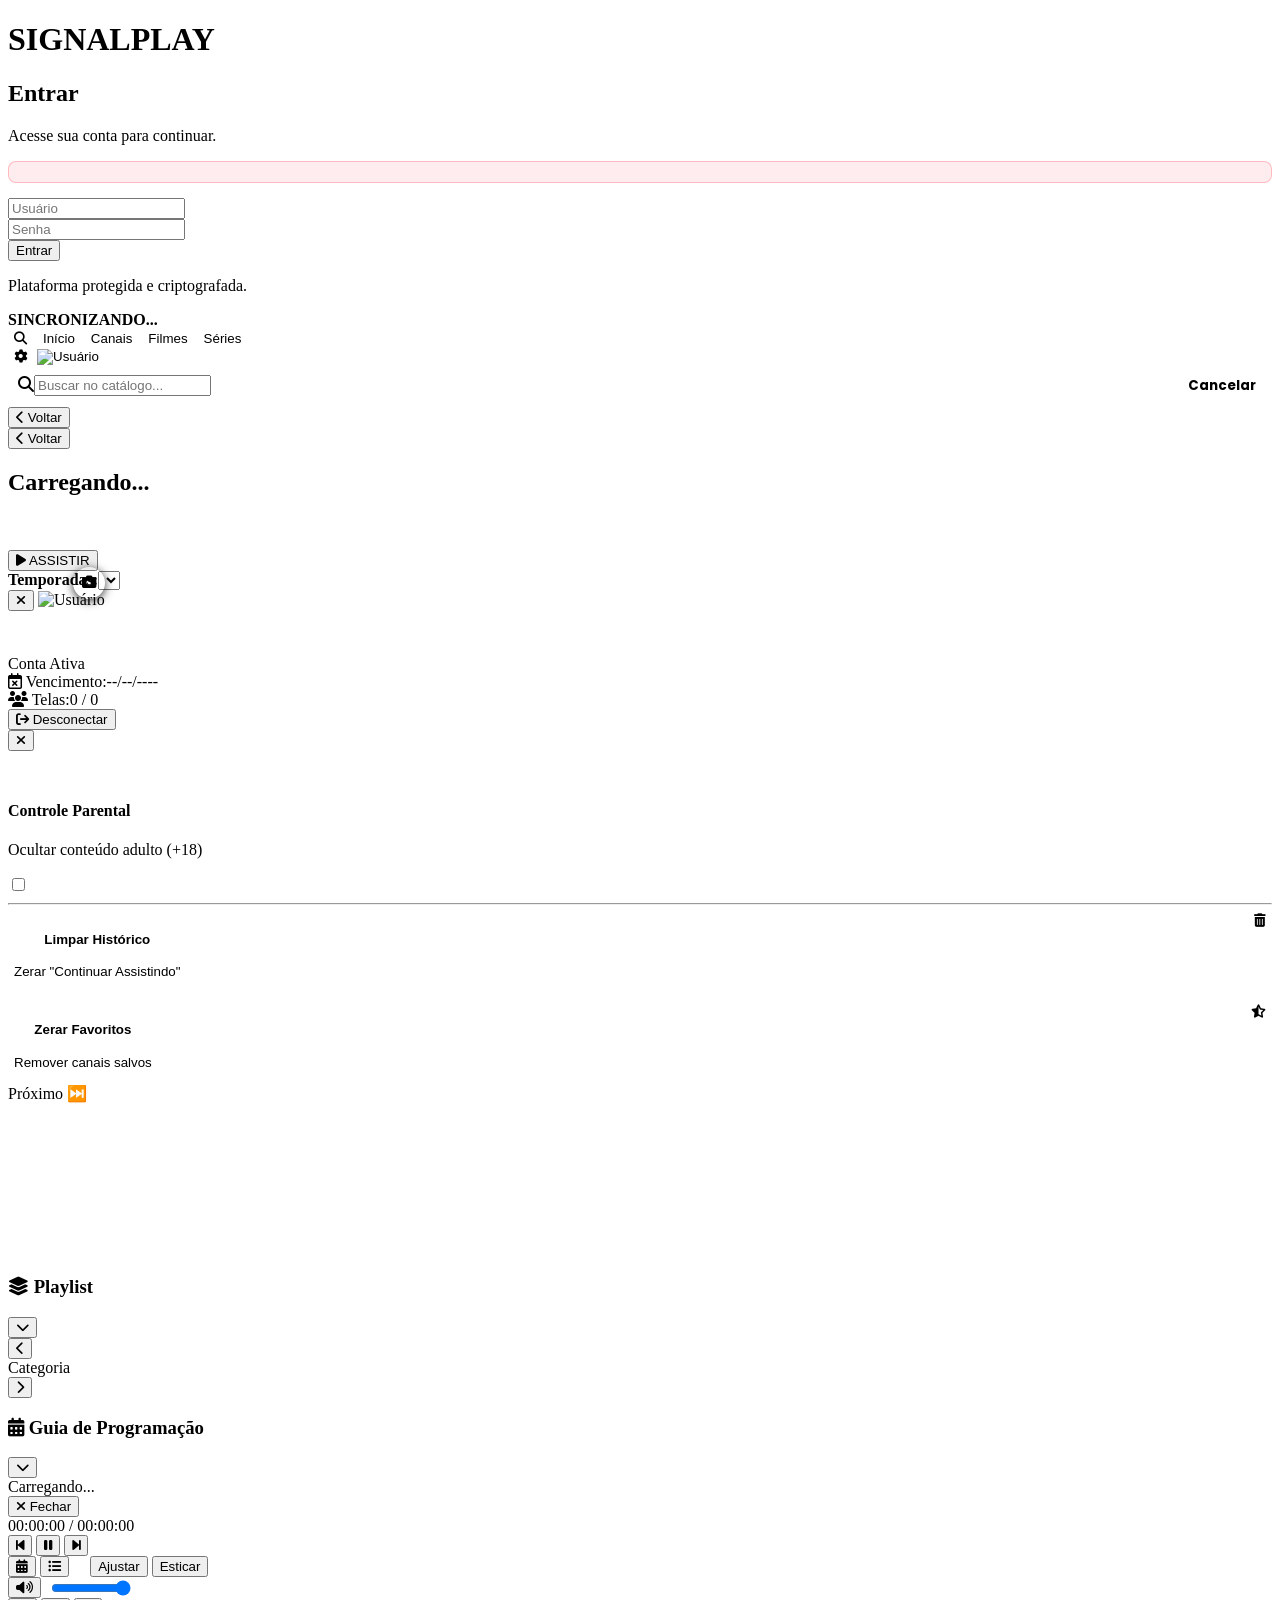
==== index.html @ f238cf1d "Add initial HTML structure for Signal Play app" ====
<!DOCTYPE html>
<html lang="pt-BR">
<head>
    <meta charset="UTF-8">
    <meta name="viewport" content="width=device-width, initial-scale=1.0, maximum-scale=1.0, user-scalable=no, viewport-fit=cover">
    <title>Signal Play</title>
    
    <link href="https://fonts.googleapis.com/css2?family=Poppins:wght@400;500;600;700;800;900&display=swap" rel="stylesheet">
    <link rel="stylesheet" href="https://cdnjs.cloudflare.com/ajax/libs/font-awesome/6.4.0/css/all.min.css">
    <link rel="stylesheet" href="css/style.css">

    <script src="https://cdn.jsdelivr.net/npm/eruda"></script>
    <script>eruda.init();</script>
    <script src="https://cdn.jsdelivr.net/npm/hls.js@latest"></script>

    <script src="https://www.gstatic.com/firebasejs/10.8.0/firebase-app-compat.js"></script>
    <script src="https://www.gstatic.com/firebasejs/10.8.0/firebase-firestore-compat.js"></script>

    <script src="https://cdn.jsdelivr.net/npm/spatial-navigation-js@1.0.4/spatial_navigation.min.js"></script>
</head>
<body class="aba-home">

    <div id="tela-login-app" class="tela-login-cinematica escondido">
        <div class="login-glass-box">
            <h1 class="login-logo">SIGNAL<span>PLAY</span></h1>
            <h2 class="login-title">Entrar</h2>
            <p class="login-subtitle">Acesse sua conta para continuar.</p>
            <div id="login-mensagem-erro" class="escondido" style="color: #ff4757; font-size: 0.85rem; margin-bottom: 15px; font-weight: 600; background: rgba(255, 71, 87, 0.1); padding: 10px; border-radius: 8px; border: 1px solid rgba(255, 71, 87, 0.3);"></div>

            <div class="login-input-group"><input type="text" id="iptv-user-x" placeholder="Usuário" autocomplete="off" class="sn-focusable"></div>
            <div class="login-input-group"><input type="password" id="iptv-pass-x" placeholder="Senha" autocomplete="off" class="sn-focusable"></div>
            <button class="btn-login-entrar sn-focusable" onclick="salvarLinkDireto()">Entrar</button>
            <p class="login-footer">Plataforma protegida e criptografada.</p>
        </div>
    </div>

    <div id="tela-loading" class="loading-overlay escondido">
        <div class="spinner"></div>
        <div id="loading-title" style="font-weight:600; font-size:1rem; color:var(--accent-yellow); text-transform: uppercase;">Sincronizando...</div>
    </div>

    <main class="content-container" id="painel-conteudo-principal">
        <header class="app-header-flutuante">
            <div class="nav-left">
                <button class="nav-icon-search sn-focusable" onclick="alternarBarraBusca()" style="background:transparent; border:none; outline:none;"><i class="fa-solid fa-search"></i></button>
                <button class="nav-item active sn-focusable" id="tab-home" onclick="mudarAbaPrincipal('home')" style="background:transparent; border:none; outline:none;">Início</button>
                <button class="nav-item sn-focusable" id="tab-tv" onclick="mudarAbaPrincipal('tv')" style="background:transparent; border:none; outline:none;">Canais</button>
                <button class="nav-item sn-focusable" id="tab-filme" onclick="mudarAbaPrincipal('filme')" style="background:transparent; border:none; outline:none;">Filmes</button>
                <button class="nav-item sn-focusable" id="tab-serie" onclick="mudarAbaPrincipal('serie')" style="background:transparent; border:none; outline:none;">Séries</button>
            </div>
            <div class="nav-right">
                <button class="nav-icon sn-focusable" onclick="abrirConfiguracoes()" title="Configurações" style="background:transparent; border:none; outline:none;"><i class="fa-solid fa-gear"></i></button>
                <button class="user-avatar-btn sn-focusable" onclick="abrirPerfil()" style="background:transparent; border:none; outline:none; padding:0; border-radius:50%;"><img src="" class="user-avatar" id="header-avatar-img" alt="Usuário"></button>
                <!--<div class="clock-display" id="relogio-header">--:--</div>-->
            </div>
        </header>

        <div id="container-pesquisa" class="busca-container escondido"><div style="display: flex; gap: 10px; align-items: center; padding: 10px;"><div class="busca-caixa" style="flex: 1;"><i class="fa-solid fa-magnifying-glass"></i><input type="text" id="input-busca" placeholder="Buscar no catálogo..." oninput="filtrarPesquisa()"></div><button onclick="alternarBarraBusca()" class="sn-focusable" style="background: transparent; border: none; color: var(--accent-yellow); font-family: 'Poppins'; font-weight: 700; cursor: pointer;">Cancelar</button></div></div>
        
        <div id="view-home" class="escondido"></div><div id="view-tv" class="escondido"></div><div id="view-filme" class="escondido"></div><div id="view-serie" class="escondido"></div>
        
        <div id="view-canais" class="view-canais-container escondido"><button class="btn-voltar-painel sn-focusable" id="btn-voltar-da-grade" onclick="voltarParaDashboard()"><i class="fa-solid fa-chevron-left"></i> Voltar</button><div class="grade-canais" id="grade-canais-tv"></div></div>
        
        <div id="view-detalhes" class="view-detalhes-container escondido">
            <div class="detalhes-backdrop" id="detalhes-backdrop"></div>
            <div class="detalhes-content">
                <button class="btn-voltar-painel sn-focusable" onclick="voltarDeDetalhes()"><i class="fa-solid fa-chevron-left"></i> Voltar</button>
                <div class="detalhes-header">
                    <div id="detalhes-poster" class="detalhes-poster"></div>
                    <div class="detalhes-info">
                        <h2 id="detalhes-titulo" class="detalhes-titulo">Carregando...</h2>
                        <div class="detalhes-meta"><span id="detalhes-ano"></span><span id="detalhes-nota"></span><span id="detalhes-tipo-badge" style="background: rgba(255,255,255,0.1); padding: 2px 8px; border-radius: 4px;"></span></div>
                        <p id="detalhes-sinopse" class="detalhes-sinopse"></p>
                        <button id="btn-play-filme" class="btn-play-filme sn-focusable escondido"><i class="fa-solid fa-play"></i> ASSISTIR</button>
                    </div>
                </div>
                <div id="area-series-episodios" class="escondido"><div class="selector-temporadas-caixa"><label for="select-temporadas" style="color: var(--accent-yellow); font-weight:700;">Temporadas:</label><select id="select-temporadas" onchange="alternarTemporadaNativa()" class="sn-focusable"></select></div><div class="lista-episodios" id="lista-episodios-container"></div></div>
            </div>
        </div>
    </main>

    <div id="modal-perfil" class="modal-overlay">
        <div class="modal-content glass-panel">
            <button class="btn-fechar-absoluto sn-focusable" onclick="fecharModais()"><i class="fa-solid fa-xmark"></i></button>
            <div style="position: relative; display: inline-block; margin-bottom: 10px;">
                <img src="" class="perfil-avatar-grande" id="perfil-avatar-img" alt="Usuário">
                <button onclick="document.getElementById('input-avatar').click()" class="sn-focusable" style="position: absolute; bottom: 10px; right: 0; background: var(--accent-yellow); border: none; border-radius: 50%; width: 32px; height: 32px; cursor: pointer; box-shadow: 0 2px 10px rgba(0,0,0,0.8); transition: transform 0.2s;"><i class="fa-solid fa-camera" style="color: #000; font-size: 0.9rem;"></i></button>
                <input type="file" id="input-avatar" accept="image/*" style="display: none;" onchange="trocarFotoPerfil(event)">
            </div>
            <h3 id="perfil-nome" style="margin: 5px 0 5px 0; color: #fff; font-size: 1.4rem;">Olá, Cliente!</h3>
            <div id="perfil-status-badge" class="badge-status ativo">Conta Ativa</div>
            <div class="perfil-info-box"><div class="info-row"><span class="info-label"><i class="fa-regular fa-calendar-xmark"></i> Vencimento:</span><span class="info-value" id="perfil-vencimento">--/--/----</span></div><div class="info-row"><span class="info-label"><i class="fa-solid fa-users"></i> Telas:</span><span class="info-value" id="perfil-telas">0 / 0</span></div></div>
            <button class="btn-logout sn-focusable" onclick="sairDaConta()"><i class="fa-solid fa-arrow-right-from-bracket"></i> Desconectar</button>
        </div>
    </div>

    <div id="modal-configs" class="modal-overlay">
        <div class="modal-content glass-panel">
            <button class="btn-fechar-absoluto sn-focusable" onclick="fecharModais()"><i class="fa-solid fa-xmark"></i></button>
            <h3 style="margin: 0 0 25px 0; color: #fff; font-size: 1.4rem; text-align: left;"><i class="fa-solid fa-gear"></i> Ajustes</h3>
            <div class="config-item"><div class="config-text"><h4>Controle Parental</h4><p>Ocultar conteúdo adulto (+18)</p></div><label class="toggle-switch"><input type="checkbox" id="toggle-adulto" class="sn-focusable" onchange="aplicarControleParental()"><span class="slider"></span></label></div><hr class="divisor-linha">
            <button class="config-item clickable sn-focusable" onclick="limparHistorico('continuar')" style="width:100%; background:transparent; border:none; outline:none; display:flex; justify-content:space-between;"><div class="config-text"><h4>Limpar Histórico</h4><p>Zerar "Continuar Assistindo"</p></div><i class="fa-solid fa-trash-can" style="color: var(--text-muted);"></i></button>
            <button class="config-item clickable sn-focusable" onclick="limparHistorico('favoritos')" style="width:100%; background:transparent; border:none; outline:none; display:flex; justify-content:space-between; margin-top:10px;"><div class="config-text"><h4>Zerar Favoritos</h4><p>Remover canais salvos</p></div><i class="fa-solid fa-star-half-stroke" style="color: var(--text-muted);"></i></button>
        </div>
    </div>

    <div id="player-cinema-modal" class="player-cinema-modal escondido">
        <div class="gesture-zone" id="gesture-zone"></div><div id="gesture-feedback" class="gesture-feedback">Próximo ⏭️</div>
        <div class="video-container-cinema" id="video-container-cinema"><div id="player-buffer-overlay" class="player-buffer-overlay escondido"><div class="spinner-player"></div></div><video id="video-player-elemento" playsinline autoplay></video></div>
        
        <div id="quick-nav-modal" class="quick-nav-modal"><div class="quick-nav-header"><h3><i class="fa-solid fa-layer-group"></i> Playlist</h3><button class="btn-fechar-nav sn-focusable" onclick="fecharModalFosco()"><i class="fa-solid fa-chevron-down"></i></button></div><div class="quick-nav-category-switcher" id="quick-nav-category-switcher"><button class="btn-nav-cat sn-focusable" onclick="mudarCategoriaQuickNav(-1)"><i class="fa-solid fa-chevron-left"></i></button><div class="nav-cat-title" id="quick-nav-cat-name">Categoria</div><button class="btn-nav-cat sn-focusable" onclick="mudarCategoriaQuickNav(1)"><i class="fa-solid fa-chevron-right"></i></button></div><div class="quick-nav-list" id="quick-nav-list"></div></div>
        <div id="epg-modal" class="quick-nav-modal"><div class="quick-nav-header"><h3><i class="fa-solid fa-calendar-days"></i> Guia de Programação</h3><button class="btn-fechar-nav sn-focusable" onclick="fecharModalFosco()"><i class="fa-solid fa-chevron-down"></i></button></div><div class="quick-nav-list" id="lista-epg-modal"></div></div>
        
        <div class="player-cinema-header player-bar-ui" id="player-header-wrap"><div class="player-cinema-title" id="player-cinema-title">Carregando...</div><button class="btn-fechar-cinema sn-focusable" onclick="fecharPlayerCinema()"><i class="fa-solid fa-xmark"></i> Fechar</button></div>
        
        <div class="player-controls-cinema player-bar-ui" id="player-controls-wrap">
            <div class="timeline-box"><div class="progress-bar" id="timeline-container-cinema" onclick="navegarVideoTimelineCinema(event)"><div class="progress-filled" id="timeline-filled-cinema"></div></div><div class="time-display" id="player-time-text-cinema">00:00:00 / 00:00:00</div></div>
            <div class="control-buttons-row">
                <div class="left-controls">
                    <button class="btn-control disabled sn-focusable" id="btn-player-anterior" onclick="reproduzirItemAnterior()"><i class="fa-solid fa-backward-step"></i></button>
                    <button class="btn-control sn-focusable" id="btn-play-pause-cinema" onclick="toggarReproducaoCinema()"><i class="fa-solid fa-pause"></i></button>
                    <button class="btn-control disabled sn-focusable" id="btn-player-proximo" onclick="reproduzirProximoItem()"><i class="fa-solid fa-forward-step"></i></button>
                </div>
                <div class="center-controls">
                    <button class="btn-control escondido sn-focusable" id="btn-epg-player" onclick="abrirEPG()"><i class="fa-solid fa-calendar-days"></i></button>
                    <button class="btn-control sn-focusable" onclick="abrirModalNavegacao()"><i class="fa-solid fa-list-ul"></i></button>
                    <span style="color: rgba(255,255,255,0.2); margin: 0 5px;" id="sep-epg" class="desktop-only">|</span>
                    <button class="ajuste-btn-cinema ativo sn-focusable desktop-only" id="btn-ratio-fit-cinema" onclick="mudarAspectoVideoCinema('fit')">Ajustar</button>
                    <button class="ajuste-btn-cinema sn-focusable desktop-only" id="btn-ratio-stretch-cinema" onclick="mudarAspectoVideoCinema('stretch')">Esticar</button>
                </div>
                <div class="right-controls">
                    <div class="volume-container desktop-only" style="display: flex; align-items: center; gap: 8px; margin-right: 10px;">
                        <button class="btn-control sn-focusable" id="btn-mute-cinema" onclick="toggarMudoCinema()"><i class="fa-solid fa-volume-high"></i></button>
                        <input type="range" id="volume-slider-cinema" min="0" max="1" step="0.05" value="1" oninput="mudarVolumeCinema(this.value)" style="width: 80px; accent-color: var(--accent-yellow);">
                    </div>
                    <button class="btn-control mobile-only sn-focusable" onclick="dispararComoIntentNativa()" style="color: rgba(255,255,255,0.5);"><i class="fa-solid fa-up-right-from-square"></i></button>
                    <button class="btn-control mobile-only sn-focusable" onclick="toggarGiroDeTelaAPI()" style="color: var(--accent-yellow);"><i class="fa-solid fa-rotate"></i></button>
                    <button class="btn-control sn-focusable" onclick="toggarTelaCheiaCinema()"><i class="fa-solid fa-expand"></i></button>
                </div>
            </div>
        </div>
    </div>

    <script src="js/lista_local.js"></script>
    <script src="js/apptv.js"></script>
</body>
</html>
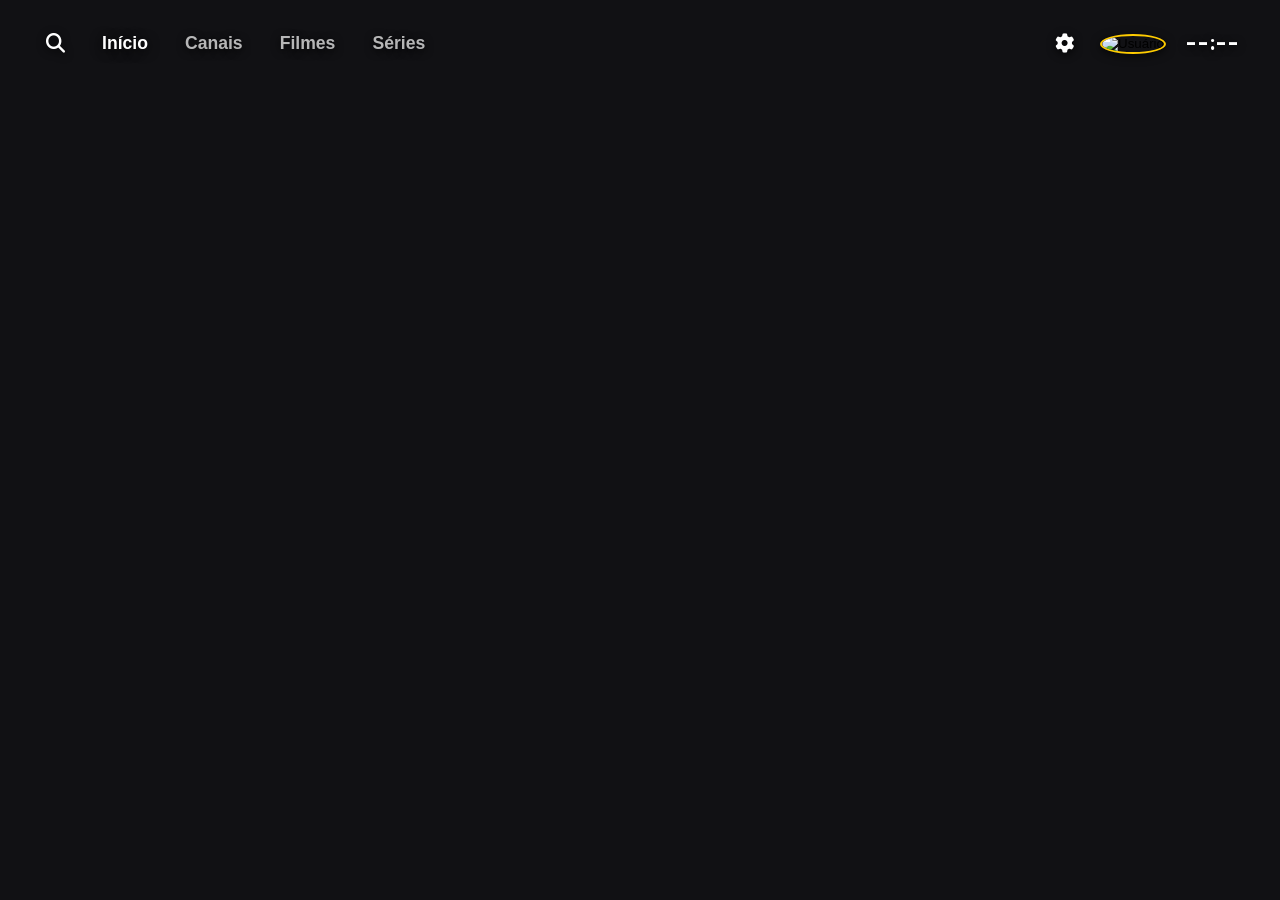
==== commit bdb4af52: "Atualizar o index.html" ====
--- a/index.html
+++ b/index.html
@@ -51,7 +51,7 @@
             <div class="nav-right">
                 <button class="nav-icon sn-focusable" onclick="abrirConfiguracoes()" title="Configurações" style="background:transparent; border:none; outline:none;"><i class="fa-solid fa-gear"></i></button>
                 <button class="user-avatar-btn sn-focusable" onclick="abrirPerfil()" style="background:transparent; border:none; outline:none; padding:0; border-radius:50%;"><img src="" class="user-avatar" id="header-avatar-img" alt="Usuário"></button>
-                <!--<div class="clock-display" id="relogio-header">--:--</div>-->
+                <div class="clock-display" id="relogio-header">--:--</div>
             </div>
         </header>
 
@@ -99,7 +99,8 @@
             <button class="btn-fechar-absoluto sn-focusable" onclick="fecharModais()"><i class="fa-solid fa-xmark"></i></button>
             <h3 style="margin: 0 0 25px 0; color: #fff; font-size: 1.4rem; text-align: left;"><i class="fa-solid fa-gear"></i> Ajustes</h3>
             <div class="config-item"><div class="config-text"><h4>Controle Parental</h4><p>Ocultar conteúdo adulto (+18)</p></div><label class="toggle-switch"><input type="checkbox" id="toggle-adulto" class="sn-focusable" onchange="aplicarControleParental()"><span class="slider"></span></label></div><hr class="divisor-linha">
-            <button class="config-item clickable sn-focusable" onclick="limparHistorico('continuar')" style="width:100%; background:transparent; border:none; outline:none; display:flex; justify-content:space-between;"><div class="config-text"><h4>Limpar Histórico</h4><p>Zerar "Continuar Assistindo"</p></div><i class="fa-solid fa-trash-can" style="color: var(--text-muted);"></i></button>
+            <button class="config-item clickable sn-focusable" onclick="forcarSincronizacao()" style="width:100%; background:transparent; border:none; outline:none; display:flex; justify-content:space-between;"><div class="config-text"><h4>Sincronizar Catálogo</h4><p>Atualizar filmes e séries novos</p></div><i class="fa-solid fa-rotate" style="color: var(--accent-yellow);"></i></button>
+            <button class="config-item clickable sn-focusable" onclick="limparHistorico('continuar')" style="width:100%; background:transparent; border:none; outline:none; display:flex; justify-content:space-between; margin-top:10px;"><div class="config-text"><h4>Limpar Histórico</h4><p>Zerar "Continuar Assistindo"</p></div><i class="fa-solid fa-trash-can" style="color: var(--text-muted);"></i></button>
             <button class="config-item clickable sn-focusable" onclick="limparHistorico('favoritos')" style="width:100%; background:transparent; border:none; outline:none; display:flex; justify-content:space-between; margin-top:10px;"><div class="config-text"><h4>Zerar Favoritos</h4><p>Remover canais salvos</p></div><i class="fa-solid fa-star-half-stroke" style="color: var(--text-muted);"></i></button>
         </div>
     </div>
@@ -131,7 +132,7 @@
                 <div class="right-controls">
                     <div class="volume-container desktop-only" style="display: flex; align-items: center; gap: 8px; margin-right: 10px;">
                         <button class="btn-control sn-focusable" id="btn-mute-cinema" onclick="toggarMudoCinema()"><i class="fa-solid fa-volume-high"></i></button>
-                        <input type="range" id="volume-slider-cinema" min="0" max="1" step="0.05" value="1" oninput="mudarVolumeCinema(this.value)" style="width: 80px; accent-color: var(--accent-yellow);">
+                        <input type="range" id="volume-slider-cinema" min="0" max="1" step="0.05" value="1" oninput="mudarVolumeCinema(this.value)" class="sn-focusable" style="width: 80px; accent-color: var(--accent-yellow);">
                     </div>
                     <button class="btn-control mobile-only sn-focusable" onclick="dispararComoIntentNativa()" style="color: rgba(255,255,255,0.5);"><i class="fa-solid fa-up-right-from-square"></i></button>
                     <button class="btn-control mobile-only sn-focusable" onclick="toggarGiroDeTelaAPI()" style="color: var(--accent-yellow);"><i class="fa-solid fa-rotate"></i></button>
--- a/css/style.css
+++ b/css/style.css
@@ -0,0 +1,341 @@
+/* ⚡ BLINDAGEM GLOBAL DE VAZAMENTO LATERAL E CAIXAS */
+* { box-sizing: border-box; }
+html, body { width: 100%; max-width: 100vw; overflow-x: hidden; margin: 0; padding: 0; font-family: 'Poppins', sans-serif; background-color: var(--bg-base); color: var(--text-main); display: flex; flex-direction: column; height: 100vh; }
+
+:root {
+    --bg-base: #111114; 
+    --bg-header: #1e1e24;
+    --bg-tab-active: #2a2a32;
+    --bg-card: rgba(255, 255, 255, 0.03);
+    --accent-yellow: #ffcc00; 
+    --netflix-red: #E50914;
+    --text-main: #f5f5f7;
+    --text-muted: #8e8e93;
+    --border-line: rgba(255, 255, 255, 0.06);
+    --shadow-focus: 0 0 20px rgba(255, 204, 0, 0.15);
+    --input-bg: #22222a;
+}
+
+.escondido { display: none !important; }
+
+/* ============================================================================
+/* 🎬 TELA DE LOGIN CINEMÁTICA TRAVADA (SEM SCROLL)
+/* ============================================================================ */
+.tela-login-cinematica {
+    position: fixed; top: 0; left: 0; width: 100vw; height: 100dvh; 
+    background: linear-gradient(to right, rgba(0,0,0,0.95) 0%, rgba(0,0,0,0.5) 50%, rgba(0,0,0,0.95) 100%),
+                url('https://images.unsplash.com/photo-1594909122845-11baa439b7bf?q=80&w=1920&auto=format&fit=crop');
+    background-size: cover; background-position: center;
+    z-index: 30000; display: flex; align-items: center; justify-content: center;
+    transition: opacity 0.5s ease;
+    overflow: hidden; touch-action: none; 
+}
+
+.login-glass-box {
+    background: rgba(17, 17, 20, 0.85); 
+    backdrop-filter: blur(20px); -webkit-backdrop-filter: blur(20px);
+    padding: 60px 40px; border-radius: 16px; border: 1px solid rgba(255,255,255,0.1);
+    width: 90%; max-width: 450px; text-align: center;
+    box-shadow: 0 25px 50px rgba(0,0,0,0.9);
+}
+
+.login-logo { font-size: 2rem; font-weight: 900; color: #fff; margin: 0 0 10px 0; text-transform: uppercase; letter-spacing: 2px;}
+.login-logo span { color: var(--accent-yellow); }
+.login-title { color: #fff; font-size: 1.8rem; font-weight: 700; margin: 0 0 5px 0;}
+.login-subtitle { color: var(--text-muted); font-size: 0.9rem; margin: 0 0 25px 0; }
+
+.login-input-group { margin-bottom: 15px; }
+.login-input-group input { 
+    width: 100%; padding: 16px 20px; border-radius: 8px; 
+    background: rgba(0,0,0,0.6); border: 1px solid rgba(255,255,255,0.2); 
+    color: #fff; font-family: 'Poppins'; font-size: 1rem; outline: none; transition: 0.2s;
+}
+/* REMOVIDO BORDA E EFEITO ZOOM DO INPUT */
+.login-input-group input:focus { border-color: var(--accent-yellow); background: rgba(0,0,0,0.8); outline: none !important; }
+
+.btn-login-entrar {
+    width: 100%; padding: 16px; background: var(--accent-yellow); color: #000;
+    border: none; border-radius: 8px; font-weight: 800; font-size: 1.1rem;
+    cursor: pointer; font-family: 'Poppins'; transition: transform 0.2s;
+    margin-top: 10px;
+}
+.btn-login-entrar:active { transform: scale(0.95); }
+.login-footer { margin-top: 25px; font-size: 0.75rem; color: rgba(255,255,255,0.3); }
+
+/* ============================================================================
+/* 📱 CABEÇALHO FLUTUANTE E NAVEGAÇÃO (AJUSTADO SCROLL MOBILE)
+/* ============================================================================ */
+.content-container { flex: 1; overflow-y: auto; overflow-x: hidden; display: flex; flex-direction: column; scroll-behavior: smooth; position: relative; background: var(--bg-base); width: 100%; padding-top: 0; }
+
+.app-header-flutuante {
+    position: absolute; 
+    top: 0; left: 0; width: 100%;
+    display: flex; justify-content: space-between; align-items: center;
+    padding: 30px 40px 20px 40px; 
+    z-index: 1000; 
+    background: linear-gradient(to bottom, rgba(17,17,20,0.95) 0%, rgba(17,17,20,0.5) 50%, transparent 100%);
+    pointer-events: none; 
+}
+.nav-left, .nav-right { pointer-events: auto; }
+.nav-left { display: flex; gap: 25px; align-items: center; }
+.nav-icon-search { font-size: 1.2rem; color: #fff; cursor: pointer; transition: 0.2s; text-shadow: 0 2px 8px rgba(0,0,0,0.9); }
+.nav-icon-search:active { transform: scale(0.9); }
+.nav-item { font-size: 1.1rem; font-weight: 600; color: rgba(255,255,255,0.7); cursor: pointer; transition: 0.2s; text-shadow: 0 2px 8px rgba(0,0,0,0.9); }
+.nav-item:hover, .nav-item.active { color: #fff; font-weight: 800; text-shadow: 0 2px 12px rgba(0,0,0,1); }
+.nav-right { display: flex; gap: 20px; align-items: center; }
+.nav-icon { font-size: 1.2rem; color: #fff; cursor: pointer; transition: transform 0.2s; text-shadow: 0 2px 8px rgba(0,0,0,0.9); }
+.nav-icon:active { transform: scale(0.9); }
+.user-avatar { width: 36px; height: 36px; border-radius: 50%; border: 2px solid var(--accent-yellow); object-fit: cover; cursor: pointer; box-shadow: 0 2px 10px rgba(0,0,0,0.7);}
+.clock-display { font-size: 1.15rem; font-weight: 700; color: #fff; text-shadow: 0 2px 8px rgba(0,0,0,0.9); letter-spacing: 1px; }
+
+@media (max-width: 768px) {
+    .app-header-flutuante { padding: 20px 15px 15px 15px; gap: 10px; width: 100%; box-sizing: border-box;}
+    .nav-left { gap: 10px; overflow-x: auto; white-space: nowrap; scrollbar-width: none; flex: 1; }
+    .nav-left::-webkit-scrollbar { display: none; }
+    .nav-item { font-size: 0.85rem; font-weight: 600; padding: 5px; } 
+    .nav-icon-search { font-size: 1.1rem; padding: 5px;}
+    .nav-right { gap: 10px; flex-shrink: 0; } 
+    .nav-icon { font-size: 1.1rem; }
+    .user-avatar { width: 28px; height: 28px; border-width: 1.5px; }
+    .clock-display { font-size: 0.85rem; font-weight: 600; }
+}
+
+.busca-container { position: absolute; top: 75px; left: 0; width: 100%; z-index: 999; padding: 0 40px; background-color: transparent; }
+@media (max-width: 768px) { .busca-container { top: 50px; padding: 0 15px; } }
+
+.busca-caixa { display: flex; align-items: center; padding: 10px 15px; border-radius: 10px; border: 1px solid rgba(255,255,255,0.2); background: rgba(17,17,20,0.95); backdrop-filter: blur(10px); transition: border-color 0.2s; width: 100%; box-shadow: 0 5px 15px rgba(0,0,0,0.8);}
+.busca-caixa input { border: none; background: transparent; color: var(--text-main); font-family: 'Poppins'; width: 100%; outline: none !important; font-size: 0.9rem; }
+.busca-caixa i { color: var(--text-muted); margin-right: 12px; }
+
+.logo-fallback { display: flex; align-items: center; justify-content: center; width: 100%; height: 100%; background: linear-gradient(135deg, #1e1e24, #111114); color: rgba(255, 204, 0, 0.15); font-size: 2rem; position: absolute; top:0; left:0; }
+.logo-fallback.fallback-mini { font-size: 1.2rem; }
+img { width: 100%; height: 100%; border: none; outline: none; }
+
+/* ============================================================================
+/* 🚀 HERO BANNER E GRADES
+/* ============================================================================ */
+.hero-banner { position: relative; width: 100%; height: 80vh; min-height: 450px; background-size: cover; background-position: center top; background-color: #111; display: flex; flex-direction: column; justify-content: flex-end; margin-bottom: -80px; }
+.hero-vignette { position: absolute; top: 0; left: 0; width: 100%; height: 100%; background: linear-gradient(to top, var(--bg-base) 0%, rgba(17,17,20,0.8) 20%, transparent 50%); z-index: 1; }
+.hero-content { position: relative; z-index: 2; padding: 0 40px 100px 40px; display: flex; flex-direction: column; align-items: flex-start; gap: 12px; width: 100%; max-width: 800px; }
+.hero-badge { background: rgba(255,255,255,0.2); backdrop-filter: blur(5px); padding: 4px 10px; border-radius: 4px; font-size: 0.7rem; font-weight: 700; text-transform: uppercase; color: #fff; border: 1px solid rgba(255,255,255,0.1); }
+.hero-title { font-size: 3rem; font-weight: 900; color: #fff; margin: 0; line-height: 1.1; text-shadow: 0 2px 20px rgba(0,0,0,0.9); word-wrap: break-word; }
+.hero-desc { font-size: 1rem; color: #e0e0e0; margin: 0; display: -webkit-box; -webkit-line-clamp: 3; -webkit-box-orient: vertical; overflow: hidden; text-shadow: 0 2px 10px rgba(0,0,0,0.9); font-weight: 500; }
+.hero-btn { margin-top: 15px; background: #fff; color: #000; font-family: 'Poppins'; font-weight: 800; font-size: 1.1rem; border: none; padding: 12px 35px; border-radius: 8px; cursor: pointer; display: flex; align-items: center; gap: 10px; transition: transform 0.1s; box-shadow: 0 5px 20px rgba(255,255,255,0.3); }
+.hero-btn:active { transform: scale(0.95); }
+
+@media (max-width: 768px) {
+    .hero-banner { height: 60vh; margin-bottom: -50px; }
+    .hero-content { padding: 0 20px 70px 20px; }
+    .hero-title { font-size: 2.2rem; }
+    .hero-desc { font-size: 0.85rem; }
+    .hero-btn { padding: 10px 25px; font-size: 0.95rem; }
+}
+
+.row-container { margin-top: 30px; display: flex; flex-direction: column; gap: 10px; position: relative; z-index: 5; width: 100%; }
+.row-header { font-size: 1.05rem; font-weight: 700; color: #fff; padding: 0 40px; margin: 0; display: flex; align-items: center; justify-content: space-between; gap: 10px; text-shadow: 0 2px 10px rgba(0,0,0,0.8); }
+.row-scroll { display: flex; gap: 12px; overflow-x: auto; overflow-y: hidden; scroll-snap-type: x mandatory; padding: 10px 40px 10px 40px; scrollbar-width: none; min-height: 120px;}
+.row-scroll::-webkit-scrollbar { display: none; }
+.card-h { flex: 0 0 auto; scroll-snap-align: start; cursor: pointer; outline: none; background: transparent; border: none; padding: 0; text-align: left; transition: transform 0.2s; }
+.card-h:active { transform: scale(0.95); }
+.card-h-wide { width: 150px; display: flex; flex-direction: column; gap: 8px; }
+.card-h-wide .capa { width: 150px; height: 85px; border-radius: 8px; background: linear-gradient(135deg, #22222a, #18181c); border: 1px solid var(--border-line); overflow: hidden; display: flex; align-items: center; justify-content: center; position: relative; box-shadow: 0 4px 10px rgba(0,0,0,0.3); }
+.card-h-wide .capa img { object-fit: contain; }
+.card-h-poster { width: 110px; display: flex; flex-direction: column; gap: 8px; }
+.card-h-poster .capa { width: 110px; height: 165px; border-radius: 8px; background: #222; border: 1px solid var(--border-line); overflow: hidden; position: relative; box-shadow: 0 4px 10px rgba(0,0,0,0.3); }
+.card-h-poster .capa img { object-fit: cover; }
+.card-title { font-family: 'Poppins'; font-size: 0.75rem; color: var(--text-main); font-weight: 500; white-space: nowrap; overflow: hidden; text-overflow: ellipsis; width: 100%; text-align: center; }
+.progresso-vod { position: absolute; bottom: 0; left: 0; height: 4px; background: var(--accent-yellow); border-radius: 0 0 8px 8px; z-index: 10; }
+
+@media (max-width: 768px) { .row-header { padding: 0 20px; } .row-scroll { padding: 10px 20px 10px 20px; } }
+
+.row-top10 { display: flex; gap: 15px; overflow-x: auto; overflow-y: hidden; scroll-snap-type: x mandatory; padding: 10px 40px 20px 40px; scrollbar-width: none; align-items: flex-end; min-height: 220px; }
+.row-top10::-webkit-scrollbar { display: none; }
+@media (max-width: 768px) { .row-top10 { padding: 10px 20px 20px 20px; } }
+.card-top10 { display: flex; align-items: flex-end; flex: 0 0 auto; scroll-snap-align: start; cursor: pointer; outline: none; background: transparent; border: none; padding: 0; text-align: left; position: relative; margin-right: 15px; }
+.top10-wrapper { display: flex; align-items: flex-end; transition: transform 0.2s; position: relative; }
+.card-top10:active .top10-wrapper { transform: scale(0.95); } 
+.top10-number { font-size: 150px; font-weight: 900; -webkit-text-stroke: 3px rgba(255, 255, 255, 0.4); color: var(--bg-base); line-height: 0.75; margin-right: -30px; z-index: 1; font-family: 'Arial Black', Impact, sans-serif; user-select: none; letter-spacing: -5px; }
+.card-top10[data-rank="1"] .top10-number { margin-right: -25px; margin-left: -10px; }
+.top10-capa { width: 130px; height: 190px; border-radius: 8px; background: #222; border: 1px solid var(--border-line); overflow: hidden; position: relative; z-index: 2; box-shadow: 0 10px 20px rgba(0,0,0,0.6); }
+.top10-capa img { object-fit: cover; }
+.top10-badge { position: absolute; top: 6px; right: 6px; background: var(--netflix-red); color: #fff; font-size: 0.6rem; font-weight: 800; font-family: 'Poppins'; padding: 2px 6px; border-radius: 4px; z-index: 10; text-transform: uppercase; box-shadow: 0 2px 5px rgba(0,0,0,0.5); }
+
+/* GRADE INTELIGENTE (Corrigido Margem de Topo) */
+.view-canais-container { padding-top: 90px; width: 100%; display: flex; flex-direction: column; } 
+.grade-canais { display: grid; grid-template-columns: repeat(3, minmax(0, 1fr)); gap: 12px; width: 100%; padding: 0 15px 25px 15px; box-sizing: border-box; align-items: start; }
+.card-grid { background: transparent; border: none; padding: 0; display: flex; flex-direction: column; gap: 8px; cursor: pointer; outline: none; transition: transform 0.2s; align-items: center; width: 100%; position: relative; }
+.card-grid:active { transform: scale(0.95); }
+.capa-tv { width: 100%; aspect-ratio: 16/9; border-radius: 8px; background: linear-gradient(135deg, #22222a, #18181c); border: 1px solid var(--border-line); overflow: hidden; display: flex; align-items: center; justify-content: center; position: relative; box-shadow: 0 4px 10px rgba(0,0,0,0.3); }
+.capa-tv img { object-fit: contain; }
+.capa-vod { width: 100%; aspect-ratio: 2/3; border-radius: 8px; background: #222; border: 1px solid var(--border-line); overflow: hidden; position: relative; box-shadow: 0 4px 10px rgba(0,0,0,0.3); }
+.capa-vod img { object-fit: cover; }
+.card-title-grid { font-family: 'Poppins'; font-size: 0.75rem; color: var(--text-main); font-weight: 500; white-space: nowrap; overflow: hidden; text-overflow: ellipsis; width: 100%; text-align: center; }
+.btn-voltar-painel { display: flex; align-items: center; gap: 8px; background: transparent; border: none; color: var(--accent-yellow); font-family: 'Poppins'; font-weight: 600; font-size: 0.9rem; cursor: pointer; margin: 0 15px 15px 15px; outline: none; align-self: flex-start; }
+.btn-fav-card { position: absolute; top: 6px; right: 6px; background: transparent; border: none; color: var(--text-muted); font-size: 0.85rem; cursor: pointer; outline: none; z-index: 10; padding: 4px; transition: color 0.2s, transform 0.1s; }
+.btn-fav-card.is-fav { color: var(--accent-yellow); }
+.badge-tipo { position: absolute; top: 6px; left: 6px; background: rgba(0,0,0,0.8); color: var(--accent-yellow); font-size: 0.5rem; font-weight: 700; padding: 2px 6px; border-radius: 4px; border: 1px solid var(--accent-yellow); z-index: 10; text-transform: uppercase; }
+
+@media (min-width: 768px) { .grade-canais { grid-template-columns: repeat(auto-fill, minmax(160px, 1fr)); } .view-canais-container { padding-top: 100px; padding-left: 20px; padding-right: 20px; } }
+
+/* ============================================================================
+/* 🎬 LISTA DE EPISÓDIOS E TELA DE SINOPSE
+/* ============================================================================ */
+.lista-episodios { display: flex; flex-direction: column; gap: 12px; width: 100%; padding: 0 20px 20px 20px; margin-top: 15px; }
+.card-episodio { display: flex; align-items: center; gap: 15px; background: rgba(255,255,255,0.03); border: 1px solid var(--border-line); border-radius: 12px; padding: 10px; cursor: pointer; transition: transform 0.2s, background 0.2s; text-align: left; outline: none; width: 100%; }
+.card-episodio:active { transform: scale(0.98); background: rgba(255,255,255,0.06); }
+.episodio-thumb { width: 120px; aspect-ratio: 16/9; border-radius: 8px; background: #111; overflow: hidden; flex-shrink: 0; position: relative; border: 1px solid rgba(255,255,255,0.05); display: flex; align-items: center; justify-content: center; }
+.episodio-thumb img { object-fit: cover; }
+.episodio-info { display: flex; flex-direction: column; gap: 5px; flex: 1; overflow: hidden; }
+.episodio-title { color: #fff; font-size: 0.9rem; font-weight: 600; white-space: nowrap; overflow: hidden; text-overflow: ellipsis; }
+.episodio-meta { color: var(--text-muted); font-size: 0.75rem; font-family: 'Poppins'; }
+
+.view-detalhes-container { display: flex; flex-direction: column; min-height: 100%; position: relative; width: 100%; padding-top: 90px; } 
+.detalhes-backdrop { position: absolute; top: 0; left: 0; width: 100%; height: 450px; background-size: cover; background-position: center top; z-index: 0; opacity: 0.3; mask-image: linear-gradient(to bottom, black 10%, transparent 100%); -webkit-mask-image: linear-gradient(to bottom, black 10%, transparent 100%); }
+.detalhes-content { position: relative; z-index: 1; padding: 20px; display: flex; flex-direction: column; gap: 20px; }
+.detalhes-header { display: flex; gap: 20px; align-items: flex-start; margin-top: 10px;}
+.detalhes-poster { width: 120px; border-radius: 12px; box-shadow: 0 10px 20px rgba(0,0,0,0.5); object-fit: cover; aspect-ratio: 2/3; background: #222; flex-shrink: 0; border: 1px solid var(--border-line); position: relative; overflow: hidden; }
+.detalhes-info { display: flex; flex-direction: column; gap: 8px; flex: 1; }
+.detalhes-titulo { font-size: 1.4rem; font-weight: 800; margin: 0; color: #fff; line-height: 1.2; text-shadow: 0 2px 10px rgba(0,0,0,0.8);}
+.detalhes-meta { display: flex; gap: 12px; font-size: 0.85rem; font-weight: 600; color: var(--accent-yellow); align-items: center; flex-wrap: wrap; text-shadow: 0 1px 5px rgba(0,0,0,0.5); }
+.detalhes-sinopse { font-size: 0.85rem; color: #ccc; line-height: 1.5; margin: 0; display: -webkit-box; -webkit-line-clamp: 5; -webkit-box-orient: vertical; overflow: hidden; text-shadow: 0 1px 5px rgba(0,0,0,0.5);}
+.btn-play-filme { background: var(--accent-yellow); color: #000; font-weight: 800; font-family: 'Poppins'; border: none; border-radius: 8px; padding: 12px; font-size: 1rem; width: 100%; margin-top: 15px; cursor: pointer; display: flex; align-items: center; justify-content: center; gap: 10px; }
+
+.selector-temporadas-caixa { display: flex; align-items: center; gap: 10px; background: rgba(30,30,36,0.8); padding: 12px 15px; border-radius: 10px; border: 1px solid var(--border-line); margin: 10px 20px 0 20px; backdrop-filter: blur(5px);}
+.selector-temporadas-caixa select { background: var(--input-bg); color: var(--text-main); border: none; font-family: 'Poppins'; outline: none; font-weight: 600; padding: 5px; border-radius:5px;}
+
+@media (min-width: 768px) {
+    .view-detalhes-container { padding-top: 100px; padding-left:20px; padding-right:20px;}
+    .detalhes-poster { width: 220px; }
+    .detalhes-titulo { font-size: 2.5rem; }
+    .detalhes-sinopse { font-size: 1rem; -webkit-line-clamp: unset; }
+    .btn-play-filme { width: max-content; padding: 15px 40px; }
+}
+
+/* ============================================================================
+/* 💎 SISTEMA DE MODAIS
+/* ============================================================================ */
+.modal-overlay { position: fixed; top: 0; left: 0; width: 100vw; height: 100vh; background: rgba(0,0,0,0.5); z-index: 25000; display: flex; align-items: center; justify-content: center; backdrop-filter: blur(8px); -webkit-backdrop-filter: blur(8px); opacity: 0; visibility: hidden; transition: all 0.3s ease; }
+.modal-overlay.open { opacity: 1; visibility: visible; }
+.glass-panel { background: rgba(25, 25, 30, 0.65); backdrop-filter: blur(25px); -webkit-backdrop-filter: blur(25px); border: 1px solid rgba(255,255,255,0.1); border-radius: 24px; padding: 35px 30px; width: 90%; max-width: 400px; box-shadow: 0 25px 50px rgba(0,0,0,0.5); transform: translateY(30px) scale(0.95); transition: all 0.4s cubic-bezier(0.175, 0.885, 0.32, 1.275); position: relative; text-align: center; }
+.modal-overlay.open .glass-panel { transform: translateY(0) scale(1); }
+.btn-fechar-absoluto { position: absolute; top: 20px; right: 20px; background: rgba(255,255,255,0.1); border: none; border-radius: 50%; width: 35px; height: 35px; color: #fff; font-size: 1rem; cursor: pointer; transition: 0.2s; outline: none;}
+.btn-fechar-absoluto:active { transform: scale(0.9); background: rgba(255,255,255,0.2); }
+
+.perfil-avatar-grande { width: 90px; height: 90px; border-radius: 50%; border: 3px solid var(--accent-yellow); object-fit: cover; margin-bottom: 10px; box-shadow: 0 5px 15px rgba(255,204,0,0.2); }
+.badge-status { display: inline-block; padding: 4px 12px; border-radius: 20px; font-size: 0.75rem; font-weight: 700; text-transform: uppercase; margin-bottom: 25px; }
+.badge-status.ativo { background: rgba(46, 213, 115, 0.2); color: #2ed573; border: 1px solid rgba(46, 213, 115, 0.4); }
+.badge-status.inativo { background: rgba(255, 71, 87, 0.2); color: #ff4757; border: 1px solid rgba(255, 71, 87, 0.4); }
+
+.perfil-info-box { background: rgba(0,0,0,0.3); border-radius: 16px; padding: 15px; border: 1px solid rgba(255,255,255,0.05); margin-bottom: 25px; }
+.info-row { display: flex; justify-content: space-between; align-items: center; padding: 10px 0; border-bottom: 1px solid rgba(255,255,255,0.05); font-size: 0.9rem; }
+.info-row:last-child { border-bottom: none; padding-bottom: 0; }
+.info-label { color: var(--text-muted); display: flex; align-items: center; gap: 8px; }
+.info-value { color: #fff; font-weight: 600; }
+
+.btn-logout { width: 100%; padding: 15px; background: rgba(255, 71, 87, 0.1); color: #ff4757; border: 1px solid rgba(255, 71, 87, 0.3); border-radius: 12px; font-weight: 700; cursor: pointer; transition: 0.2s; font-family: 'Poppins'; display: flex; align-items: center; justify-content: center; gap: 10px; outline:none;}
+.btn-logout:active { transform: scale(0.98); background: rgba(255, 71, 87, 0.2); }
+
+.config-item { display: flex; justify-content: space-between; align-items: center; text-align: left; padding: 12px 0; }
+.config-item.clickable { cursor: pointer; transition: 0.2s; padding: 12px 10px; border-radius: 8px; }
+.config-item.clickable:active { background: rgba(255,255,255,0.05); transform: scale(0.98); }
+.config-text h4 { margin: 0; color: #fff; font-size: 0.95rem; font-weight: 600; }
+.config-text p { margin: 2px 0 0 0; color: var(--text-muted); font-size: 0.75rem; }
+.divisor-linha { border: none; height: 1px; background: rgba(255,255,255,0.1); margin: 15px 0; }
+
+.toggle-switch { position: relative; display: inline-block; width: 50px; height: 28px; }
+.toggle-switch input { opacity: 0; width: 0; height: 0; }
+.slider { position: absolute; cursor: pointer; top: 0; left: 0; right: 0; bottom: 0; background-color: rgba(0,0,0,0.5); transition: .4s; border-radius: 34px; border: 1px solid rgba(255,255,255,0.2); }
+.slider:before { position: absolute; content: ""; height: 20px; width: 20px; left: 4px; bottom: 3px; background-color: #fff; transition: .4s; border-radius: 50%; box-shadow: 0 2px 5px rgba(0,0,0,0.3); }
+input:checked + .slider { background-color: var(--accent-yellow); border-color: var(--accent-yellow); }
+input:checked + .slider:before { transform: translateX(20px); background-color: #000; }
+
+/* ============================================================================
+/* 🎬 PLAYER E CONTROLES
+/* ============================================================================ */
+.player-cinema-modal { position: fixed; top: 0; left: 0; width: 100vw; height: 100vh; background: #000; z-index: 20000; display: flex; flex-direction: column; justify-content: center; align-items: center; transition: transform 0.3s cubic-bezier(0.175, 0.885, 0.32, 1.275); }
+.player-bar-ui { transition: opacity 0.5s ease, visibility 0.5s ease; opacity: 1; visibility: visible; }
+.player-bar-ui.fade-out { opacity: 0; visibility: hidden; pointer-events: none; }
+.player-cinema-header { background: linear-gradient(to bottom, rgba(0,0,0,0.95), transparent); position: absolute; top: 0; left: 0; width: 100%; padding: env(safe-area-inset-top, 20px) 25px 20px 25px; display: flex; justify-content: space-between; align-items: center; z-index: 20002; }
+.player-cinema-title { font-weight: 700; font-size: 1.15rem; color: #fff; text-shadow: 0 2px 4px rgba(0,0,0,0.8); white-space: nowrap; overflow: hidden; text-overflow: ellipsis; flex: 1; margin-right: 15px;}
+.btn-fechar-cinema { background: rgba(255,255,255,0.08); border: 1px solid rgba(255,255,255,0.1); color: #fff; padding: 8px 20px; border-radius: 30px; font-family: 'Poppins'; font-weight: 600; cursor: pointer; outline: none; }
+.video-container-cinema { width: 100%; height: 100%; position: absolute; top:0; left:0; display: flex; align-items: center; justify-content: center; background: #000; z-index: 20000; }
+#video-player-elemento { width: 100%; height: 100%; object-fit: contain; outline: none; }
+#video-player-elemento.ratio-stretch { object-fit: cover !important; }
+#video-player-elemento.ratio-16-9 { aspect-ratio: 16/9; object-fit: cover !important; }
+#video-player-elemento.ratio-4-3 { aspect-ratio: 4/3; object-fit: cover !important; }
+.player-cinema-modal.rotated-landscape { top: 50% !important; left: 50% !important; width: 100vh !important; height: 100vw !important; transform: translate(-50%, -50%) rotate(90deg) !important; }
+.gesture-zone { position: absolute; top: 0; left: 0; width: 100%; height: 100%; z-index: 20001; }
+.gesture-feedback { position: absolute; top: 50%; left: 50%; transform: translate(-50%, -50%); background: rgba(0,0,0,0.7); padding: 15px 30px; border-radius: 30px; color: #fff; font-weight: 700; font-size: 1.5rem; z-index: 20003; transition: opacity 0.2s; opacity: 0; pointer-events: none; }
+.player-controls-cinema { position: absolute; bottom: 0; left: 0; width: 100%; background: linear-gradient(to top, rgba(0,0,0,0.95), rgba(0,0,0,0.4), transparent); padding: 20px 30px env(safe-area-inset-bottom, 20px) 30px; box-sizing: border-box; display: flex; flex-direction: column; gap: 12px; z-index: 20002; }
+.timeline-box { display: flex; align-items: center; gap: 15px; width: 100%; }
+.progress-bar { flex: 1; height: 6px; background: rgba(255,255,255,0.2); border-radius: 4px; cursor: pointer; position: relative; }
+.progress-filled { height: 100%; background: var(--accent-yellow); border-radius: 4px; width: 0%; box-shadow: 0 0 10px var(--accent-yellow); }
+.time-display { font-size: 0.8rem; color: var(--text-main); font-weight: 500; min-width: 130px; text-align: right; }
+.control-buttons-row { display: flex; justify-content: space-between; align-items: center; width: 100%; flex-wrap: wrap; gap: 10px; }
+.left-controls, .center-controls, .right-controls { display: flex; align-items: center; gap: 15px; }
+.btn-control { background: transparent; border: none; color: var(--text-main); font-size: 1.3rem; cursor: pointer; outline: none; padding: 5px; transition: transform 0.1s; }
+.btn-control:active { transform: scale(0.85); color: var(--accent-yellow); }
+.btn-control.disabled { opacity: 0.3; pointer-events: none; } 
+.ajuste-btn-cinema { background-color: rgba(255,255,255,0.06); border: 1px solid rgba(255,255,255,0.1); color: var(--text-main); padding: 5px 10px; border-radius: 6px; font-family: 'Poppins'; font-size: 0.75rem; font-weight: 600; cursor: pointer; outline: none;}
+.ajuste-btn-cinema.ativo { background-color: var(--accent-yellow); color: #000; border-color: var(--accent-yellow); }
+
+.quick-nav-modal { position: absolute; top: 0; left: 0; width: 100%; height: 100%; background: rgba(18, 20, 28, 0.85); backdrop-filter: blur(15px); -webkit-backdrop-filter: blur(15px); z-index: 20004; display: flex; flex-direction: column; transform: translateY(100%); transition: transform 0.3s cubic-bezier(0.175, 0.885, 0.32, 1.275); }
+.quick-nav-modal.open { transform: translateY(0); }
+.quick-nav-header { padding: env(safe-area-inset-top, 20px) 25px 15px 25px; display: flex; justify-content: space-between; align-items: center; border-bottom: 1px solid rgba(255,255,255,0.1); }
+.quick-nav-header h3 { margin: 0; color: #fff; font-size: 1.1rem; font-weight: 700; display: flex; align-items: center; gap: 10px; }
+.btn-fechar-nav { background: rgba(255,255,255,0.1); border: none; border-radius: 50%; width: 40px; height: 40px; color: #fff; font-size: 1.2rem; cursor: pointer; outline: none; }
+.quick-nav-category-switcher { display: flex; justify-content: space-between; align-items: center; background: rgba(0,0,0,0.4); padding: 12px 20px; border-bottom: 1px solid rgba(255,255,255,0.05); }
+.btn-nav-cat { background: transparent; border: none; color: var(--accent-yellow); font-size: 1.2rem; cursor: pointer; padding: 5px 15px; outline: none; }
+.nav-cat-title { font-weight: 600; color: #fff; font-size: 0.95rem; text-align: center; flex: 1; white-space: nowrap; overflow: hidden; text-overflow: ellipsis; }
+.quick-nav-list { flex: 1; overflow-y: auto; padding: 15px env(safe-area-inset-right, 15px) env(safe-area-inset-bottom, 15px) env(safe-area-inset-left, 15px); display: flex; flex-direction: column; gap: 12px; }
+.quick-nav-item { display: flex; align-items: center; gap: 15px; padding: 10px; background: rgba(255,255,255,0.03); border-radius: 12px; cursor: pointer; border: 1px solid rgba(255,255,255,0.05); transition: background 0.2s, transform 0.2s; outline: none; text-align:left;}
+.quick-nav-item:active { transform: scale(0.98); background: rgba(255,255,255,0.06); }
+.quick-nav-item.ativo { background: rgba(255, 204, 0, 0.1); border-color: var(--accent-yellow); box-shadow: inset 0 0 10px rgba(255,204,0,0.1); }
+.quick-nav-thumb { width: 110px; aspect-ratio: 16/9; border-radius: 8px; overflow: hidden; flex-shrink: 0; background: linear-gradient(135deg, #22222a, #18181c); display: flex; align-items: center; justify-content: center; box-shadow: 0 4px 10px rgba(0,0,0,0.3); position: relative;}
+.quick-nav-thumb img { object-fit: contain; }
+.quick-nav-item-title { flex: 1; color: #fff; font-weight: 600; font-size: 0.95rem; white-space: nowrap; overflow: hidden; text-overflow: ellipsis; }
+.quick-nav-item.ativo .quick-nav-item-title { color: var(--accent-yellow); }
+.epg-item { display: flex; gap: 15px; padding: 12px 15px; background: rgba(255,255,255,0.05); border-radius: 12px; border-left: 3px solid transparent; align-items: center; }
+.epg-item.agora { border-left-color: var(--accent-yellow); background: rgba(255, 204, 0, 0.1); }
+.epg-time { color: var(--accent-yellow); font-weight: 700; font-size: 0.9rem; text-align: center; min-width: 50px; }
+.epg-info { display: flex; flex-direction: column; gap: 4px; }
+.epg-title { color: #fff; font-size: 0.95rem; font-weight: 600; }
+
+.player-buffer-overlay { position: absolute; display: flex; align-items: center; justify-content: center; z-index: 20003; pointer-events: none; width: 100%; height: 100%; background: rgba(0,0,0,0.5); }
+.spinner-player { border: 4px solid rgba(255, 255, 255, 0.1); border-left-color: var(--accent-yellow); border-radius: 50%; width: 50px; height: 50px; animation: spin 0.8s linear infinite; }
+.loading-overlay { position: fixed; top:0; left:0; width:100vw; height:100vh; background:var(--bg-base); z-index:10001; display:flex; flex-direction:column; align-items:center; justify-content:center; }
+.spinner { border: 3px solid rgba(255, 254, 250, 0.05); border-left-color: var(--accent-yellow); border-radius: 50%; width: 40px; height: 40px; animation: spin 0.8s linear infinite; margin-bottom: 15px; }
+@keyframes spin { 0% { transform: rotate(0deg); } 100% { transform: rotate(360deg); } }
+
+/* ============================================================================
+/* 📱 CORREÇÕES DE RESPONSIVIDADE DO PENTE FINO
+/* ============================================================================ */
+.desktop-only { display: flex; }
+.mobile-only { display: none; }
+
+@media (max-width: 768px) {
+    .desktop-only { display: none !important; }
+    .mobile-only { display: inline-block; }
+    
+    .control-buttons-row { flex-wrap: nowrap; overflow-x: auto; scrollbar-width: none; justify-content: flex-start; padding-bottom: 5px;}
+    .control-buttons-row::-webkit-scrollbar { display: none; }
+    .left-controls, .center-controls, .right-controls { flex-shrink: 0; }
+    
+    .btn-control { font-size: 1.1rem; }
+    .player-time-text-cinema { min-width: auto; font-size: 0.7rem; }
+}
+
+/* 📺 FOCO PARA SMART TVS (D-Pad) E REMOÇÃO DE BORDAS NA BUSCA */
+button:focus, .card-h:focus, .card-grid:focus, .nav-item:focus, .quick-nav-item:focus {
+    outline: 3px solid var(--accent-yellow);
+    outline-offset: 2px;
+    transform: scale(1.05);
+    z-index: 100;
+}
+
+/* Impede que a barra de pesquisa ou dropdowns ganhem a borda grossa e o zoom da TV */
+input:focus, select:focus {
+    outline: none !important;
+    transform: scale(1) !important;
+}
+
